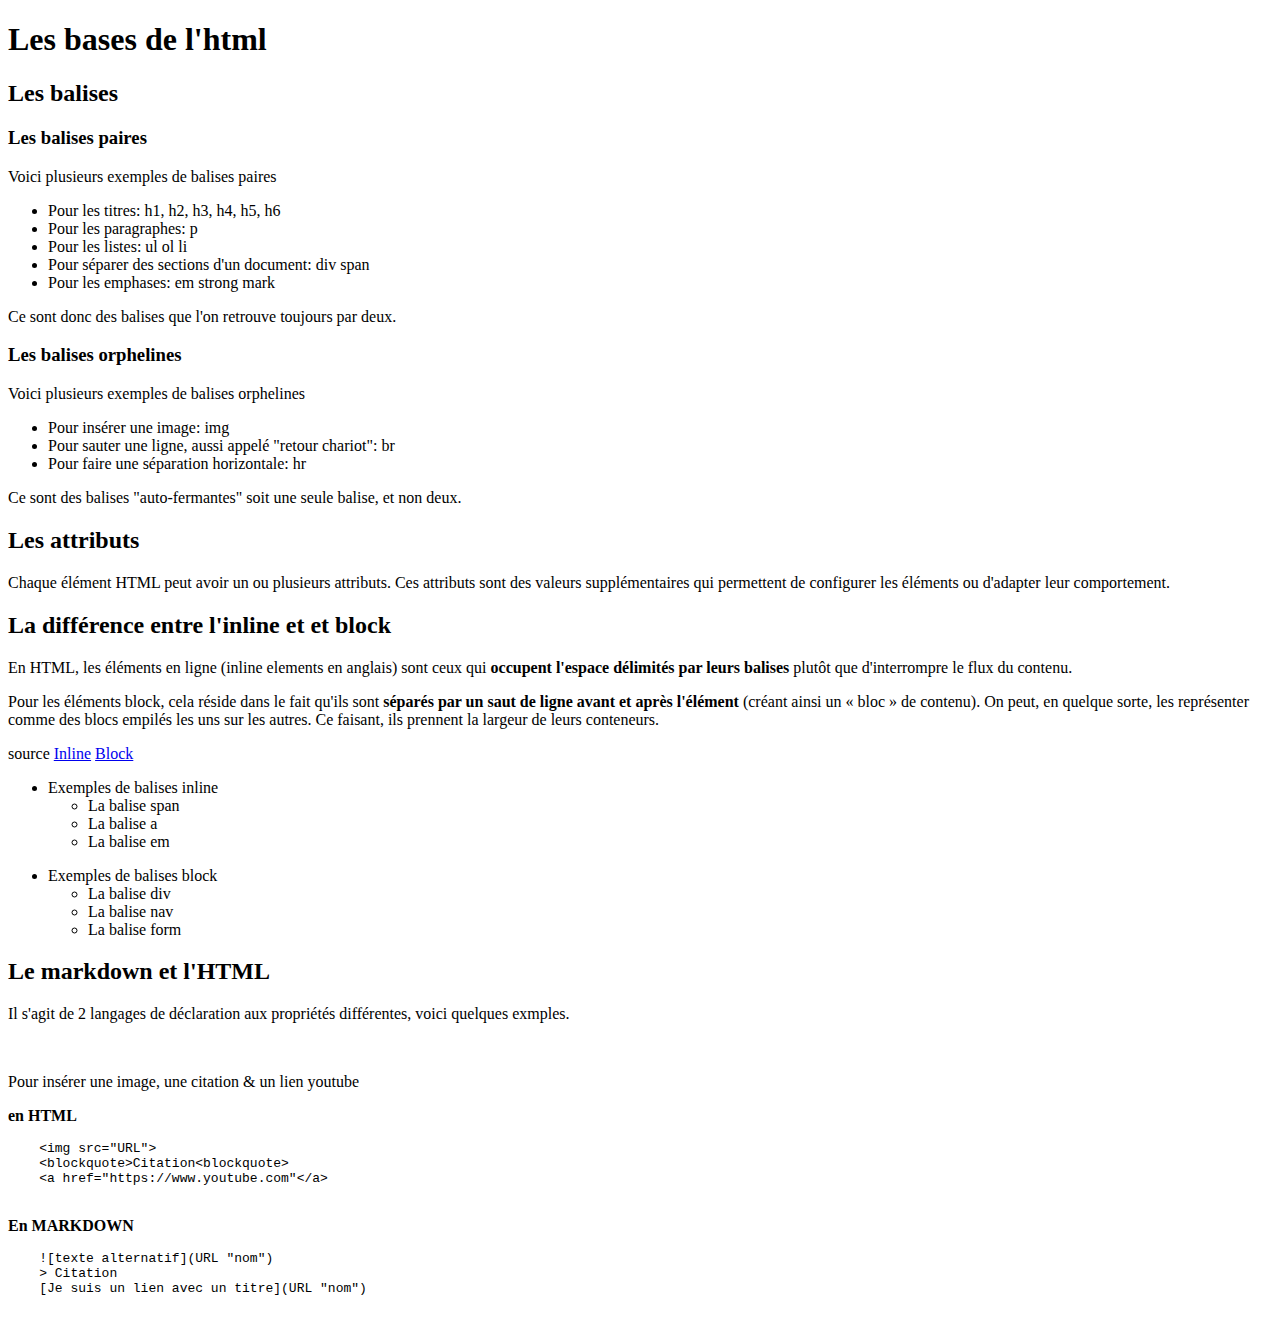
==== Exercice-1/index.html @ 65e55a37 "Index terminé" ====
<!DOCTYPE html>
<html lang="en">
<head>
  <meta charset="UTF-8">
  <meta name="viewport" content="width=device-width, initial-scale=1.0">
  <meta http-equiv="X-UA-Compatible" content="ie=edge">
  <title>Les bases de l'HTML</title>
</head>
<body>
  <h1>Les bases de l'html</h1>
  <h2>Les balises</h2>
  <h3>Les balises paires</h3>
  <p>Voici plusieurs exemples de balises paires</p>
    <ul>
      <li>Pour les titres: h1, h2, h3, h4, h5, h6</li>
      <li>Pour les paragraphes: p</li>
      <li>Pour les listes: ul ol li</li>
      <li>Pour séparer des sections d'un document: div span</li>
      <li>Pour les emphases: em strong mark </li>
    </ul>
  <p>Ce sont donc des balises que l'on retrouve toujours par deux.</p>


  <h3>Les balises orphelines</h3>
  <p>Voici plusieurs exemples de balises orphelines</p>
    <ul>
      <li>Pour insérer une image: img</li>
      <li>Pour sauter une ligne, aussi appelé "retour chariot": br</li>
      <li>Pour faire une séparation horizontale: hr</li>
    </ul>
  <p>Ce sont des balises "auto-fermantes" soit une seule balise, et non deux.</p>

  <h2>Les attributs</h2>
  <p>Chaque élément HTML peut avoir un ou plusieurs attributs.
  Ces attributs sont des valeurs supplémentaires qui permettent de configurer les éléments ou d'adapter leur comportement.</p>


  <h2>La différence entre l'inline et et block</h2>
  <p>En HTML, les éléments en ligne (inline elements en anglais) sont ceux qui <strong>occupent l'espace délimités par leurs balises</strong> plutôt que d'interrompre le flux du contenu.</p>
  <p>Pour les éléments block, cela réside dans le fait qu'ils sont <strong>séparés par un saut de ligne avant et après l'élément</strong> (créant ainsi un « bloc » de contenu).
    On peut, en quelque sorte, les représenter comme des blocs empilés les uns sur les autres. Ce faisant, ils prennent la largeur de leurs conteneurs.</p>

    source <a href="https://developer.mozilla.org/fr/docs/Web/HTML/%C3%89l%C3%A9ments_en_ligne">Inline</a>
          <a href="https://developer.mozilla.org/fr/docs/Web/HTML/%C3%89l%C3%A9ments_en_bloc">Block<a>


  <ul>
    <li>Exemples de balises inline</li>
      <ul>
        <li>La balise span</li>
        <li>La balise a</li>
        <li>La balise em</li>
      </ul>
  </ul>

  <ul>
    <li>Exemples de balises block</li>
      <ul>
        <li>La balise div</li>
        <li>La balise nav</li>
        <li>La balise form</li>
      </ul>
  </ul>

  <h2>Le markdown et l'HTML</h2>
  <p>Il s'agit de 2 langages de déclaration aux propriétés différentes, voici quelques exmples.</p><br/ >

  <p>Pour insérer une image, une citation & un lien youtube</p>
  <p><strong>en HTML</strong></p>
  <pre>
    &ltimg src="URL"&gt
    &ltblockquote&gtCitation&ltblockquote&gt
    &lta href="https://www.youtube.com"&lt/a&gt
  </pre>

  <p><strong>En MARKDOWN</strong></p>
  <pre>
    ![texte alternatif](URL "nom")
    > Citation
    [Je suis un lien avec un titre](URL "nom")
  </pre>






</body>
</html>
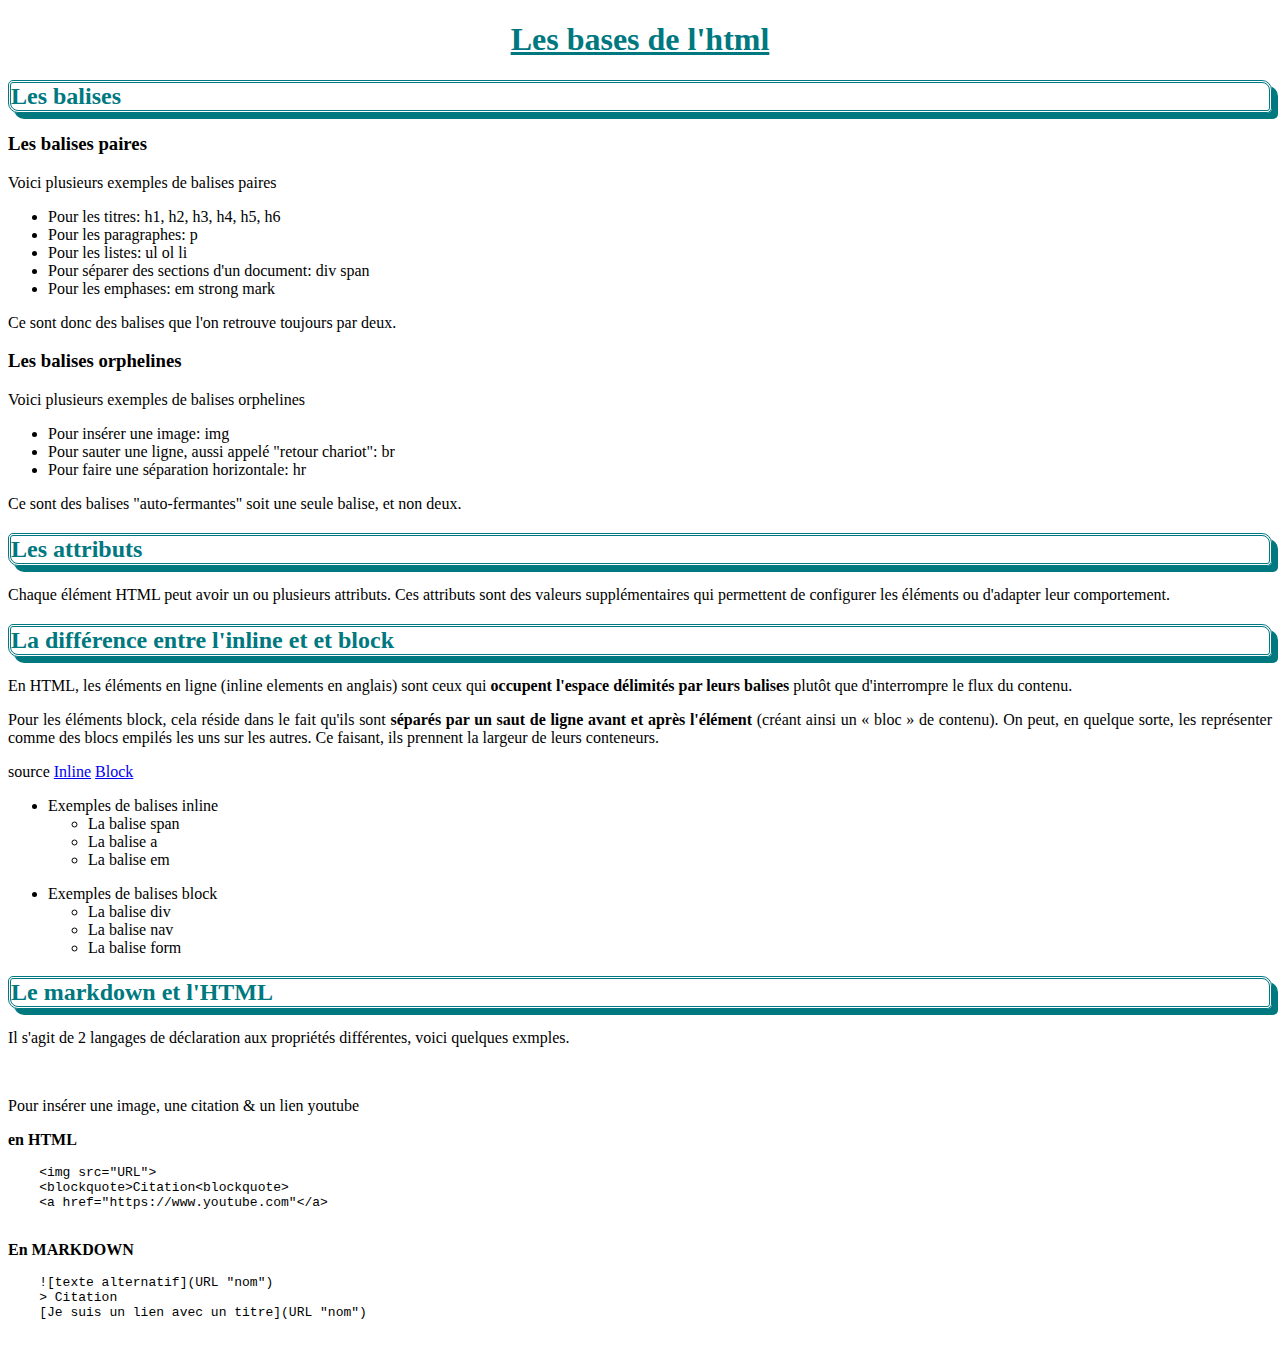
==== commit bdff7009: "ajout css" ====
--- a/Exercice-1/index.html
+++ b/Exercice-1/index.html
@@ -1,9 +1,8 @@
 <!DOCTYPE html>
-<html lang="en">
+<html>
 <head>
   <meta charset="UTF-8">
-  <meta name="viewport" content="width=device-width, initial-scale=1.0">
-  <meta http-equiv="X-UA-Compatible" content="ie=edge">
+  <link rel="stylesheet" href="style.css"/>
   <title>Les bases de l'HTML</title>
 </head>
 <body>
--- a/Exercice-1/style.css
+++ b/Exercice-1/style.css
@@ -0,0 +1,24 @@
+body {
+  background-color: #fff;
+}
+
+h1 {
+  text-align: center;
+  text-decoration: underline;
+  color: #00787F;
+}
+
+h2 {
+  border: 3px double;
+  border-radius: 5px 10px 5px 10px;
+  box-shadow: 6px 6px 0px #00787F;
+  color: #00787F;
+}
+
+h3 {
+
+}
+
+h2, h3, p {
+  text-align: justify;
+}
